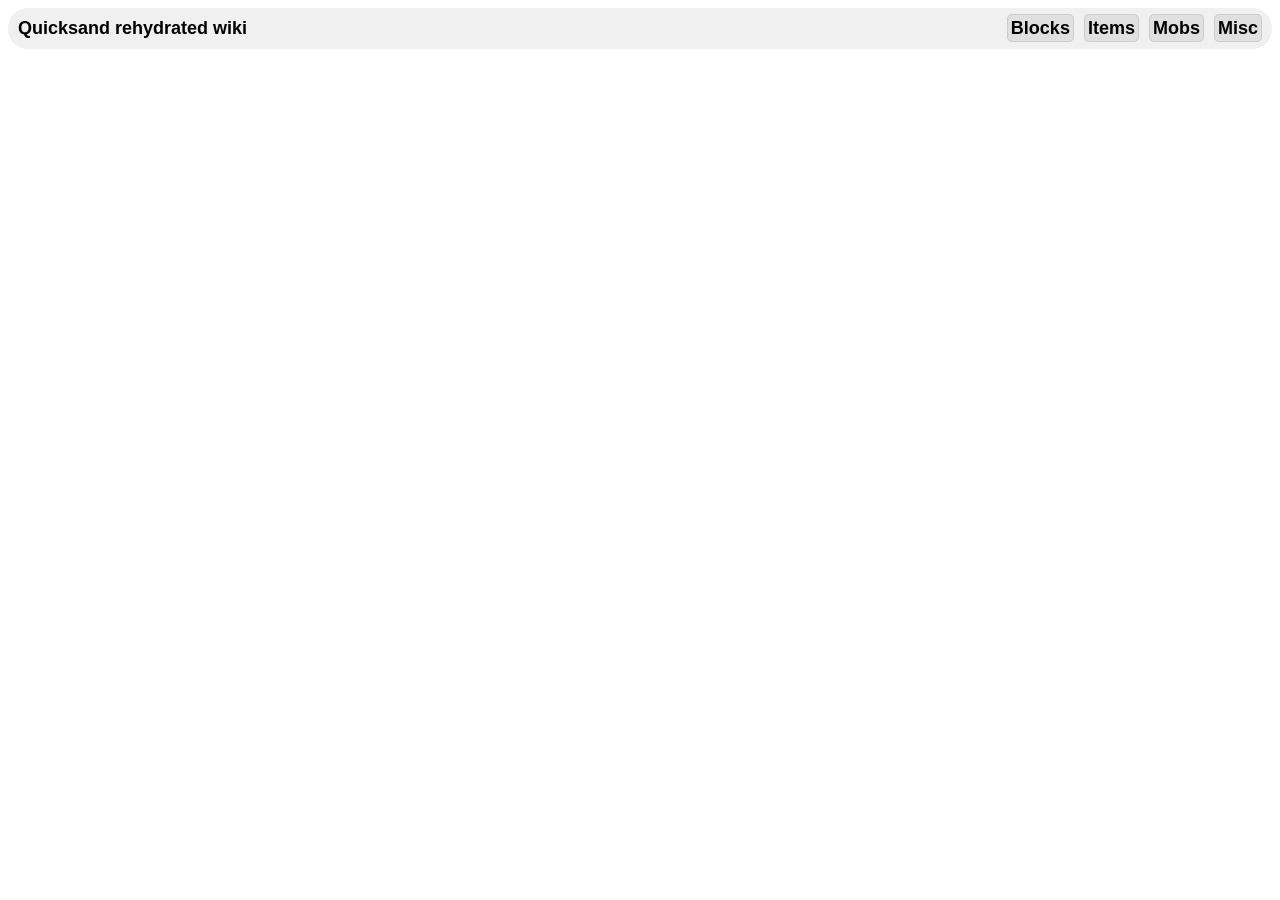
==== wiki/templates.html @ 5f2449dd "Some wiki work" ====
<!DOCTYPE html>
<html lang="en">
<head>
    <meta charset="UTF-8">
    <meta name="viewport" content="width=device-width, initial-scale=1.0">
    <title>Document</title>
    <link rel="stylesheet" href="style.css">
    <script src="elements.js"></script>
    <script src="script.js" defer></script>
</head>
<body>
    <nav-bar></nav-bar>
    <div id="list">
    </div>
</body>
</html>
---- wiki/style.css ----
body{
    font-family: 'Arial';
}
nav{
    background-color: #f0f0f0;
    border-radius: 20px;
    padding: 10px;
    font-weight: bold;
    font-size: 18px;
    user-select: none;
}
.right{
    float: right;
}
.right span{
    margin-left: 5px;
    border: 1px solid #ccc;
    padding: 3px;
    border-radius: 5px;
    background-color: #e0e0e0;
    cursor: pointer;
    transition: background-color 0.5s;
}
.right span:hover{
    background-color: #d0d0d0;
}
@media (max-width: 600px) {
    nav {
        display: flex;
        flex-direction: column;
        align-items: flex-start;
        align-items: center;
        gap: 8px;
        text-align: center;
    }
    .right {
        float: none;
        width: 80%;
        margin-left: auto;
        margin-right: auto;
    }
    .right span {
        display: block;
        width: 100%;
        margin: 6px 0 0;
    }
}
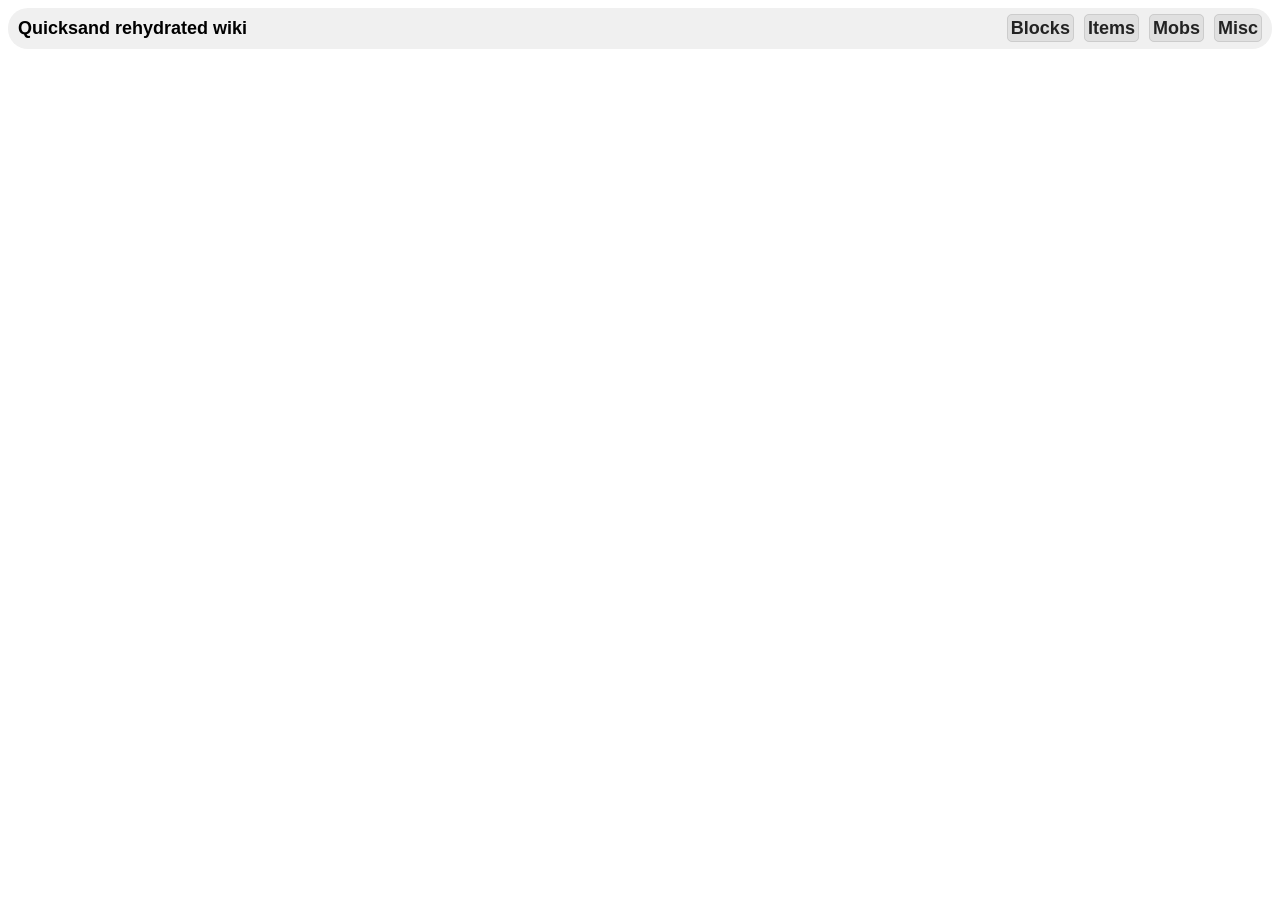
==== commit e955a8fa: "Wiki baseplate" ====
--- a/wiki/templates.html
+++ b/wiki/templates.html
@@ -5,12 +5,12 @@
     <meta name="viewport" content="width=device-width, initial-scale=1.0">
     <title>Document</title>
     <link rel="stylesheet" href="style.css">
-    <script src="elements.js"></script>
     <script src="script.js" defer></script>
 </head>
 <body>
     <nav-bar></nav-bar>
     <div id="list">
+        
     </div>
 </body>
 </html>
--- a/wiki/style.css
+++ b/wiki/style.css
@@ -1,3 +1,6 @@
+html{
+    color-scheme: light dark;
+}
 body{
     font-family: 'Arial';
 }
@@ -9,6 +12,13 @@
     font-size: 18px;
     user-select: none;
 }
+a{
+    text-decoration: none;
+    color: inherit;
+    padding: 2px;
+
+
+}
 .right{
     float: right;
 }
@@ -18,8 +28,64 @@
     padding: 3px;
     border-radius: 5px;
     background-color: #e0e0e0;
+    color: #222;
     cursor: pointer;
-    transition: background-color 0.5s;
+    transition: background-color 0.5s, border-color 0.5s, color 0.5s;
+}
+#list{
+    width: fit-content;
+    place-self: end;
+    margin-top: 20px;
+    margin-right: 50px;
+    border-radius: 10px;
+    padding: 0 10px;
+    background-color: #ccc;
+    overflow: hidden;
+    max-height: 0;
+    opacity: 0;
+    transition: all 0.5s;
+}
+#list.is-open{
+    padding: 10px;
+    max-height: 1000px;
+    opacity: 1;
+}
+.layout {
+    margin-top: 20px;
+    display: grid;
+    grid-template-columns: minmax(0, 1fr) 300px;
+    gap: 20px;
+    align-items: start;
+}
+.sidebar {
+    background-color: #f5f5f5;
+    border-radius: 12px;
+    padding: 16px;
+}
+.sidebar img {
+    max-width: 100%;
+    border-radius: 8px;
+}
+@media (prefers-color-scheme: dark){
+    nav{
+        background-color: #2a2a2a;
+    }
+    .right span{
+        border-color: #555;
+        background-color: #2a2a2a;
+        color: #f5f5f5;
+    }
+    body .right span:hover{
+        background-color: #3a3a3a;
+    }
+    #list{
+        background-color: #444;
+        color: #f5f5f5;
+    }
+    .sidebar {
+        background-color: #333;
+        color: #f5f5f5;
+    }
 }
 .right span:hover{
     background-color: #d0d0d0;
@@ -44,4 +110,15 @@
         width: 100%;
         margin: 6px 0 0;
     }
+    #list {
+        margin-right: auto;
+        margin-left: auto;
+    }
+    .layout {
+        display: block;
+    }
+    .sidebar {
+        place-self: center;
+        width: 300px;
+    }
 }
